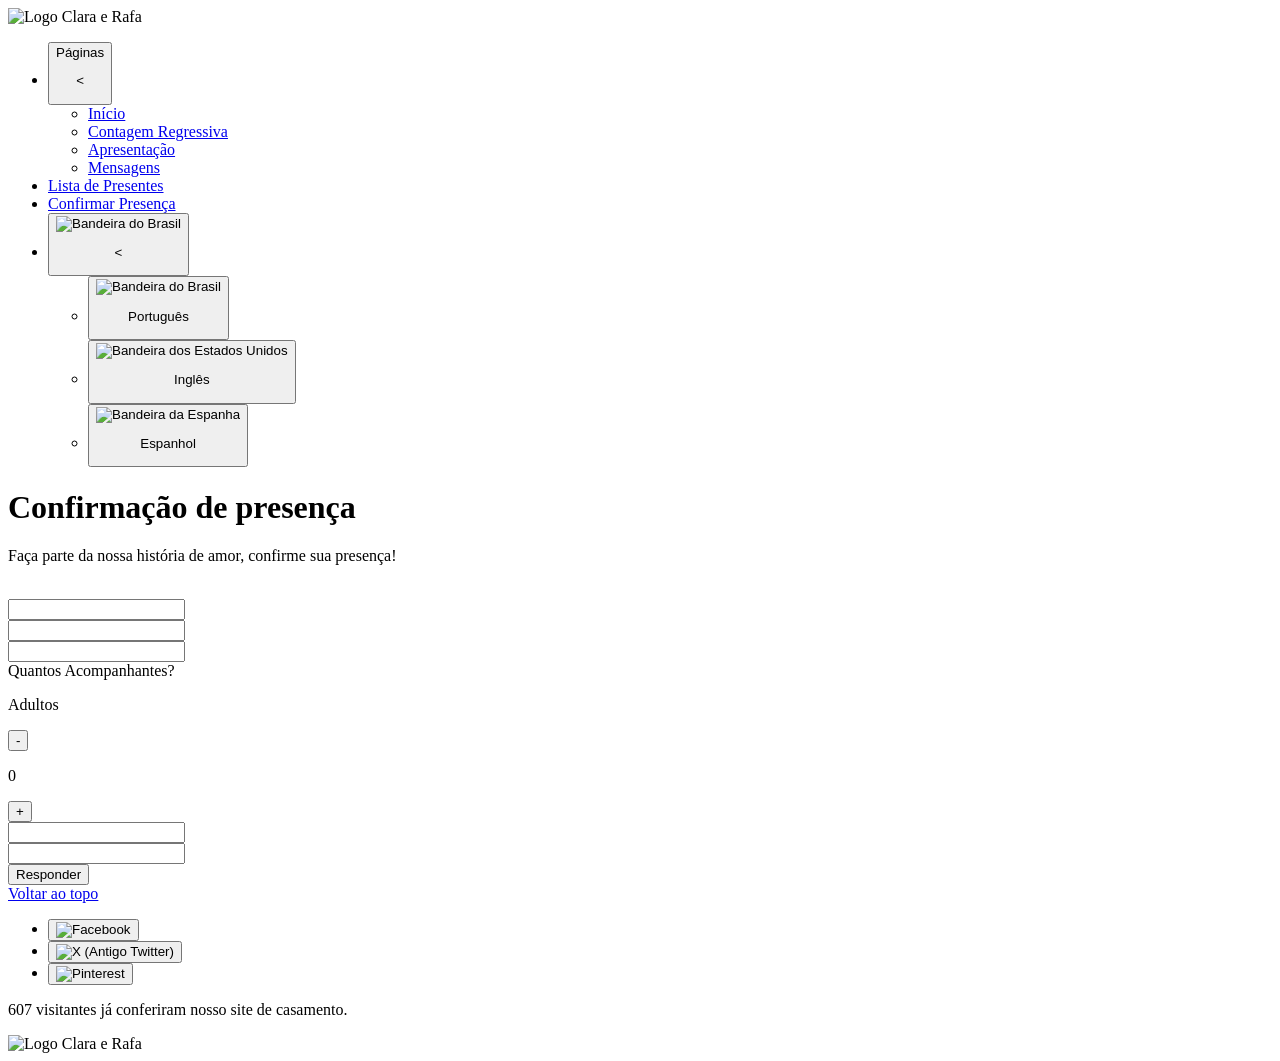
==== listadeconfirmacao.html @ 528c9e52 "html inicial" ====
<!DOCTYPE html>
<html lang="pt-br">
<head>
    <meta charset="UTF-8">
    <meta name="viewport" content="width=device-width, initial-scale=1.0">
    <title>Clara &amp; Rafa</title>
    <link rel="icon" type="image/x-icon" href="./images/casamento.png">
    
</head>
<body>
    <header>
        <img src="" alt="Logo Clara e Rafa" >
        <nav>
            <ul>
                <li>
                    
                    <button> Páginas <p> &lt; </p> </button>
                    <ul>
                        <li>
                            <a href="#titulo">Início</a>
                        </li>
                        <li>
                            <a href="#contagem-regressiva">Contagem Regressiva</a>
                        </li>
                        <li>
                            <a href="#apresentação">Apresentação</a>
                        </li>
                        <li>
                            <a href="#mensagens">Mensagens</a>
                        </li>
                    </ul>
                </li>

                <li>
                    <a href="./listadepresentes.html">Lista de Presentes</a>
                </li>

                <li>
                    <a href="./listadeconfirmacao.html">Confirmar Presença</a>
                </li>

                <li>
                    
                    <button> 
                        <img src="" alt="Bandeira do Brasil">
                        <p> &lt; </p> 
                    </button>
                    <ul>
                        <li>
                            <button>
                                <img src="" alt="Bandeira do Brasil">
                                <p>Português</p>
                            </button>
                        </li>
                        <li>
                            <button>
                                <img src="" alt="Bandeira dos Estados Unidos">
                                <p>Inglês</p>
                            </button>
                        </li>
                        <li>
                            <button>
                                <img src="" alt="Bandeira da Espanha">
                                <p>Espanhol</p>
                            </button>
                        </li>
                    </ul>
                </li>

            </ul>

            
        </nav>

    </header>

    <main>
        <div id="titulo-presenca">
            <h1>Confirmação de presença</h1>
            <p>Faça parte da nossa história de amor, confirme sua presença!</p>
            <img src="" alt="">
        </div>
        <div>
            <form action="">
                <input type="text" id="fname" name="fname"><br>
                <input type="text" id="fcel" name="fcel"><br>
                <input type="text" id="fmail" name="fmail"><br>
                <label for="">Quantos Acompanhantes?</label>
                <div>
                    <p>Adultos</p>
                    <button>-</button>
                    <p>0</p>
                    <button>+</button>
                </div>
                <div>
                    <input type="text" id="fname-acomp1" name="fname-acomp1"><br>
                    <input type="text" id="fname-acomp2" name="fname-acomp2"><br>
                </div>
                <input type="submit" value="Responder">
            </form>
        </div>
        <a href="#titulo-presenca">Voltar ao topo</a>
    </main>
    <footer>
        <div>
            <ul>
                <li>
                    <button>
                        <img src="https://cdn-icons-png.flaticon.com/128/2168/2168281.png" alt="Facebook">
                    </button>
                </li>
                <li>
                    <button>
                        <img src="https://cdn-icons-png.flaticon.com/128/5969/5969020.png" alt="X (Antigo Twitter)">
                    </button>
                </li>
                <li>
                    <button>
                        <img src="https://cdn-icons-png.flaticon.com/128/25/25698.png" alt="Pinterest">
                    </button>
                </li>
            </ul>

            <p>607 visitantes já conferiram nosso site de casamento.</p>

            <img src="" alt="Logo Clara e Rafa" >
        </div>
    </footer>
</body>
</html>
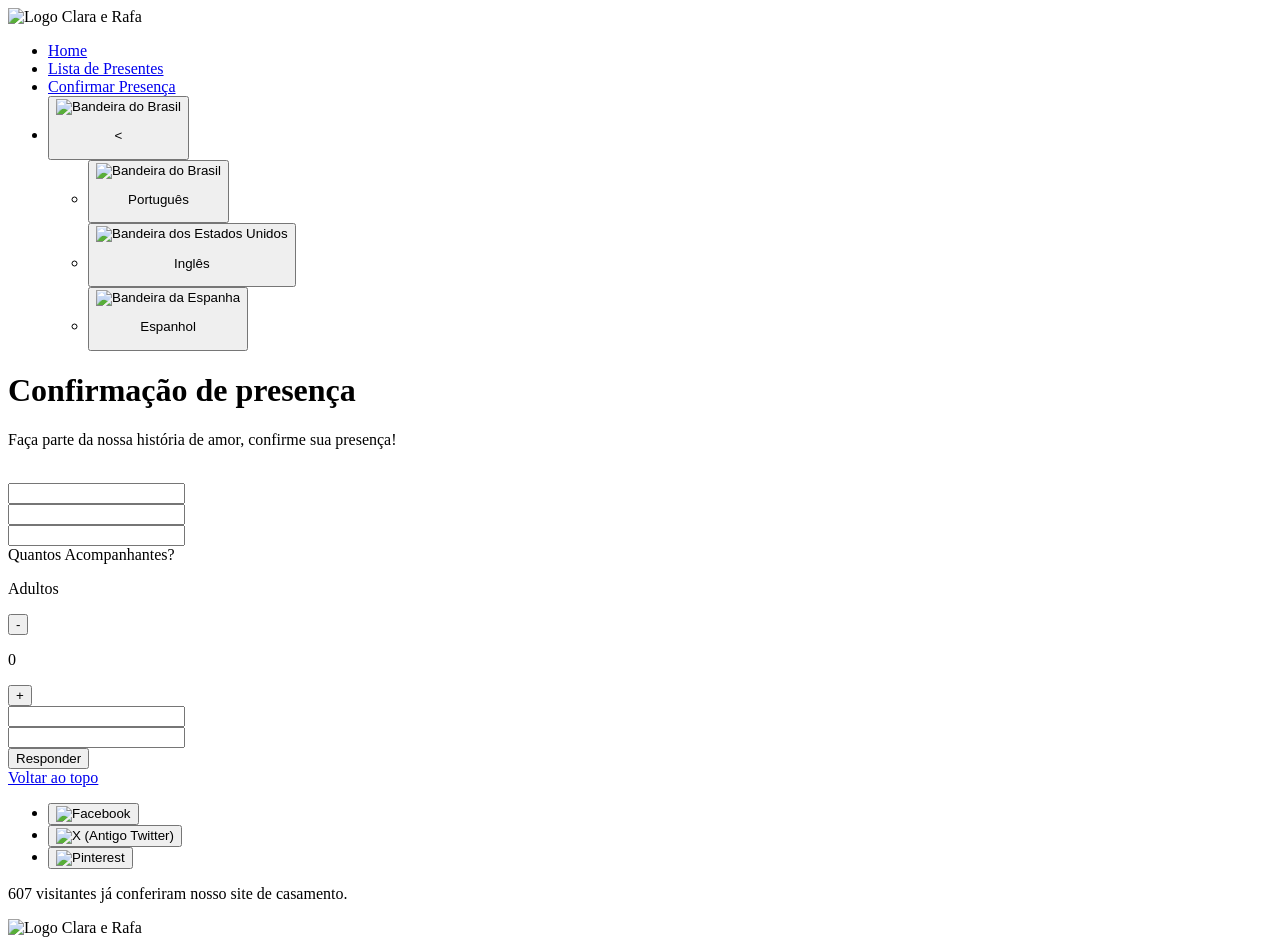
==== commit 0755b016: "Ajuste para voltar para a home" ====
--- a/listadeconfirmacao.html
+++ b/listadeconfirmacao.html
@@ -13,22 +13,7 @@
         <nav>
             <ul>
                 <li>
-                    
-                    <button> Páginas <p> &lt; </p> </button>
-                    <ul>
-                        <li>
-                            <a href="#titulo">Início</a>
-                        </li>
-                        <li>
-                            <a href="#contagem-regressiva">Contagem Regressiva</a>
-                        </li>
-                        <li>
-                            <a href="#apresentação">Apresentação</a>
-                        </li>
-                        <li>
-                            <a href="#mensagens">Mensagens</a>
-                        </li>
-                    </ul>
+                    <a href="./index.html">Home</a>
                 </li>
 
                 <li>
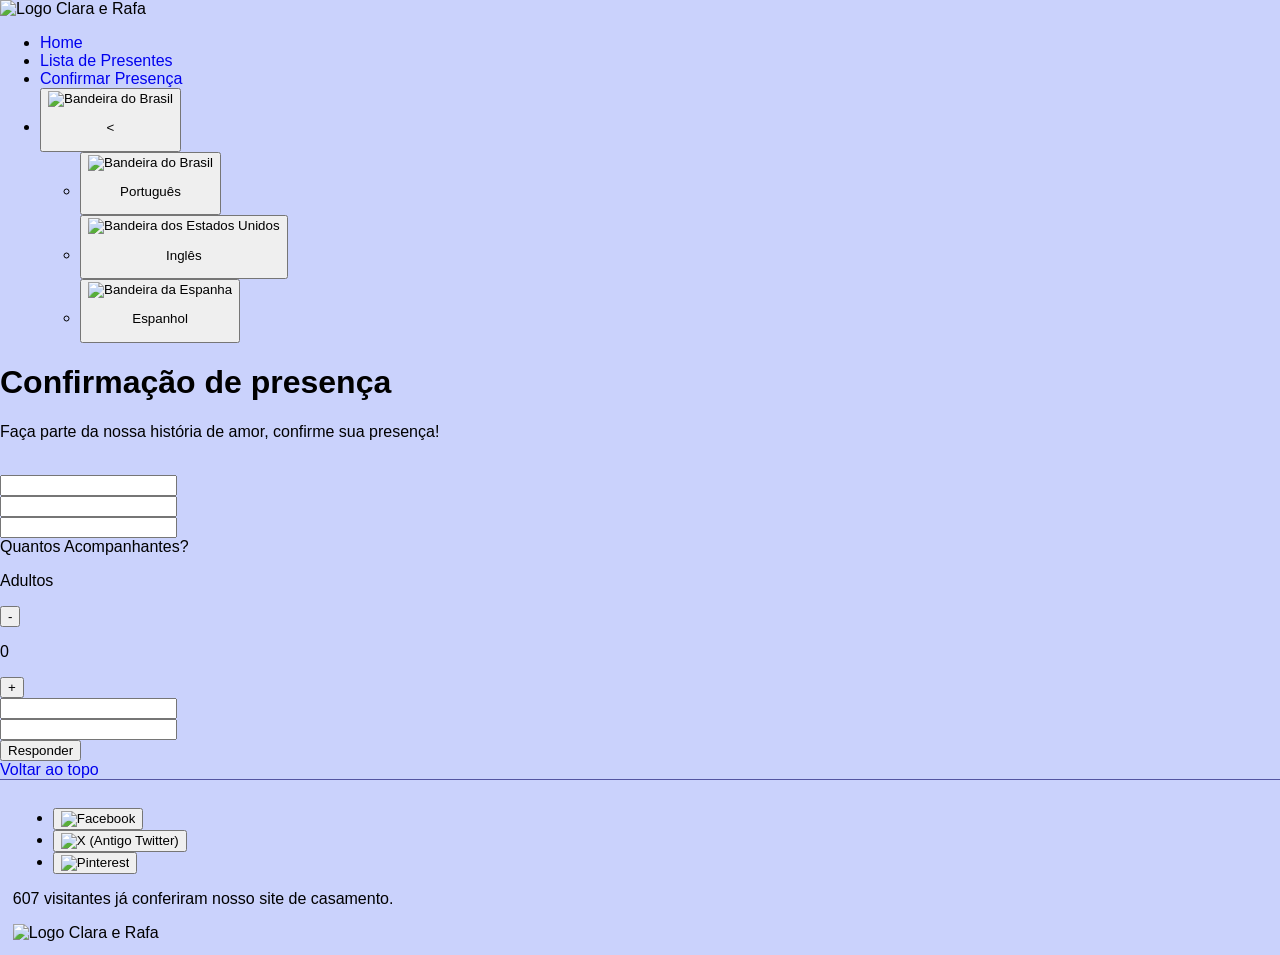
==== commit d67e1a9e: "css inicial" ====
--- a/listadeconfirmacao.html
+++ b/listadeconfirmacao.html
@@ -5,7 +5,8 @@
     <meta name="viewport" content="width=device-width, initial-scale=1.0">
     <title>Clara &amp; Rafa</title>
     <link rel="icon" type="image/x-icon" href="./images/casamento.png">
-    
+    <link rel="stylesheet" href="./css/style.css">
+
 </head>
 <body>
     <header>
--- a/css/style.css
+++ b/css/style.css
@@ -0,0 +1,25 @@
+body {
+    font-family: 'Poppins', sans-serif;
+    margin: 0;
+    padding: 0;
+    background-color: rgb(202, 210, 252);
+}
+
+
+a {
+    text-decoration: none;
+}
+
+#contagem-regressiva {
+    background-color: #5355a1;
+    padding: 1em;
+}
+
+#contador {
+
+}
+
+footer {
+    border-top: #5355a1 solid 0.1em;
+    padding: 0.8em;
+}
